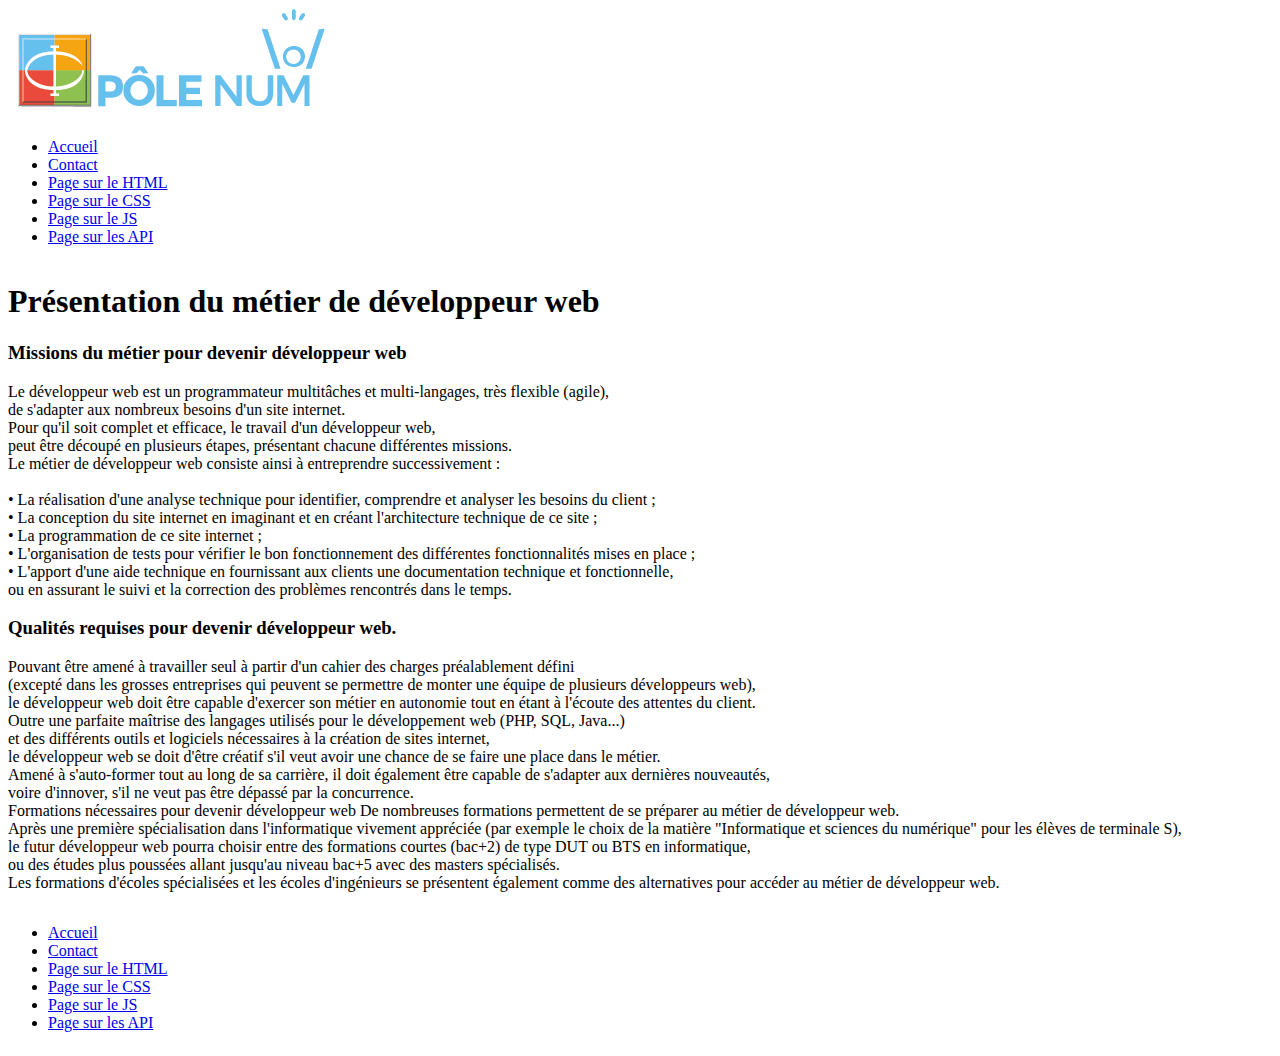
==== index.html @ b5c52ae6 ".." ====
<!DOCTYPE html>
<html lang="fr">
<head>
    <meta charset="UTF-8">
    <meta name="viewport" content="width=device-width, initial-scale=1.0">
    <title>Document</title>
    <link rel="stylesheet" href="style.css">
    <link rel="preconnect" href="https://fonts.googleapis.com">
<link rel="preconnect" href="https://fonts.gstatic.com" crossorigin>
<link href="style.css" rel="stylesheet">
</head>
<body>
    <header>
        <div>
            <img src="logo01_APN_B.png" alt="logo de l'ADRAR">
        </div>
        <nav>
            <ul>
                <li><a href="accueil.html">Accueil</a></li>
                <li><a href="accl.html">Contact</a></li>
                <li><a href="accul.html">Page sur le HTML</a></li>
                <li><a href="page_css.html">Page sur le CSS</a></li>
                <li><a href="eil.html">Page sur le JS</a></li>
                <li><a href="ac.html">Page sur les API</a></li>
            </ul>
        </nav>
    </header>
     <section>
        <div>
         <h1>Présentation du métier de développeur web</h1>
         <h3>Missions du métier pour devenir développeur web</h3>
          <p>Le développeur web est un programmateur multitâches et multi-langages, très flexible (agile), <br> de s'adapter aux nombreux besoins d'un site internet.
        
          <br>  Pour qu'il soit complet et efficace, le travail d'un développeur web,<br> peut être découpé en plusieurs étapes, présentant chacune différentes missions.<br>
            Le métier de développeur web consiste ainsi à entreprendre successivement :<br>
           <br> • La réalisation d'une analyse technique pour identifier, comprendre et analyser les besoins du client ;
           <br> • La conception du site internet en imaginant et en créant l'architecture technique de ce site ;
           <br>  • La programmation de ce site internet ;
           <br> • L'organisation de tests pour vérifier le bon fonctionnement des différentes fonctionnalités mises en place ;
           <br> • L'apport d'une aide technique en fournissant aux clients une documentation technique et fonctionnelle, <br>ou en assurant le suivi et la correction des problèmes rencontrés dans le temps.
    
        
        </p>
         <h3>Qualités requises pour devenir développeur web.</h3>
          <p>Pouvant être amené à travailler seul à partir d'un cahier des charges préalablement défini <br>(excepté dans les grosses entreprises qui peuvent se permettre de monter une équipe de plusieurs développeurs web), <br>
            le développeur web doit être capable d'exercer son métier en autonomie tout en étant à l'écoute des attentes du client. <br>Outre une parfaite maîtrise des langages utilisés pour le développement web (PHP, SQL, Java...) <br>et des différents outils et logiciels nécessaires à la création de sites internet, <br> le développeur web se doit d'être créatif s'il veut avoir une chance de se faire une place dans le métier.<br> Amené à s'auto-former tout au long de sa carrière, il doit également être capable de s'adapter aux dernières nouveautés, <br> voire d'innover, s'il ne veut pas être dépassé par la concurrence. <br>Formations nécessaires pour devenir développeur web De nombreuses formations permettent de se préparer au métier de développeur web.<br> Après une première spécialisation dans l'informatique vivement appréciée (par exemple le choix de la matière "Informatique et sciences du numérique" pour les élèves de terminale S), <br>le futur développeur web pourra choisir entre des formations courtes (bac+2) de type DUT ou BTS en informatique,<br> ou des études plus poussées allant jusqu'au niveau bac+5 avec des masters spécialisés. <br>Les formations d'écoles spécialisées et les écoles d'ingénieurs se présentent également comme des alternatives pour accéder au métier de développeur web.

            </p>
        </div>

     </section>

    <footer>
        <nav>
            <ul>
                <li><a href="accueil.html">Accueil</a></li>
                <li><a href="accl.html">Contact</a></li>
                <li><a href="accul.html">Page sur le HTML</a></li>
                <li><a href="ueil.html">Page sur le CSS</a></li>
                <li><a href="eil.html">Page sur le JS</a></li>
                <li><a href="ac.html">Page sur les API</a></li>
            </ul>
        </nav>
    </footer>
</body>
</html>
---- style.css ----
body{
    display: grid;
}
---- style.css ----
body{
    display: grid;
}
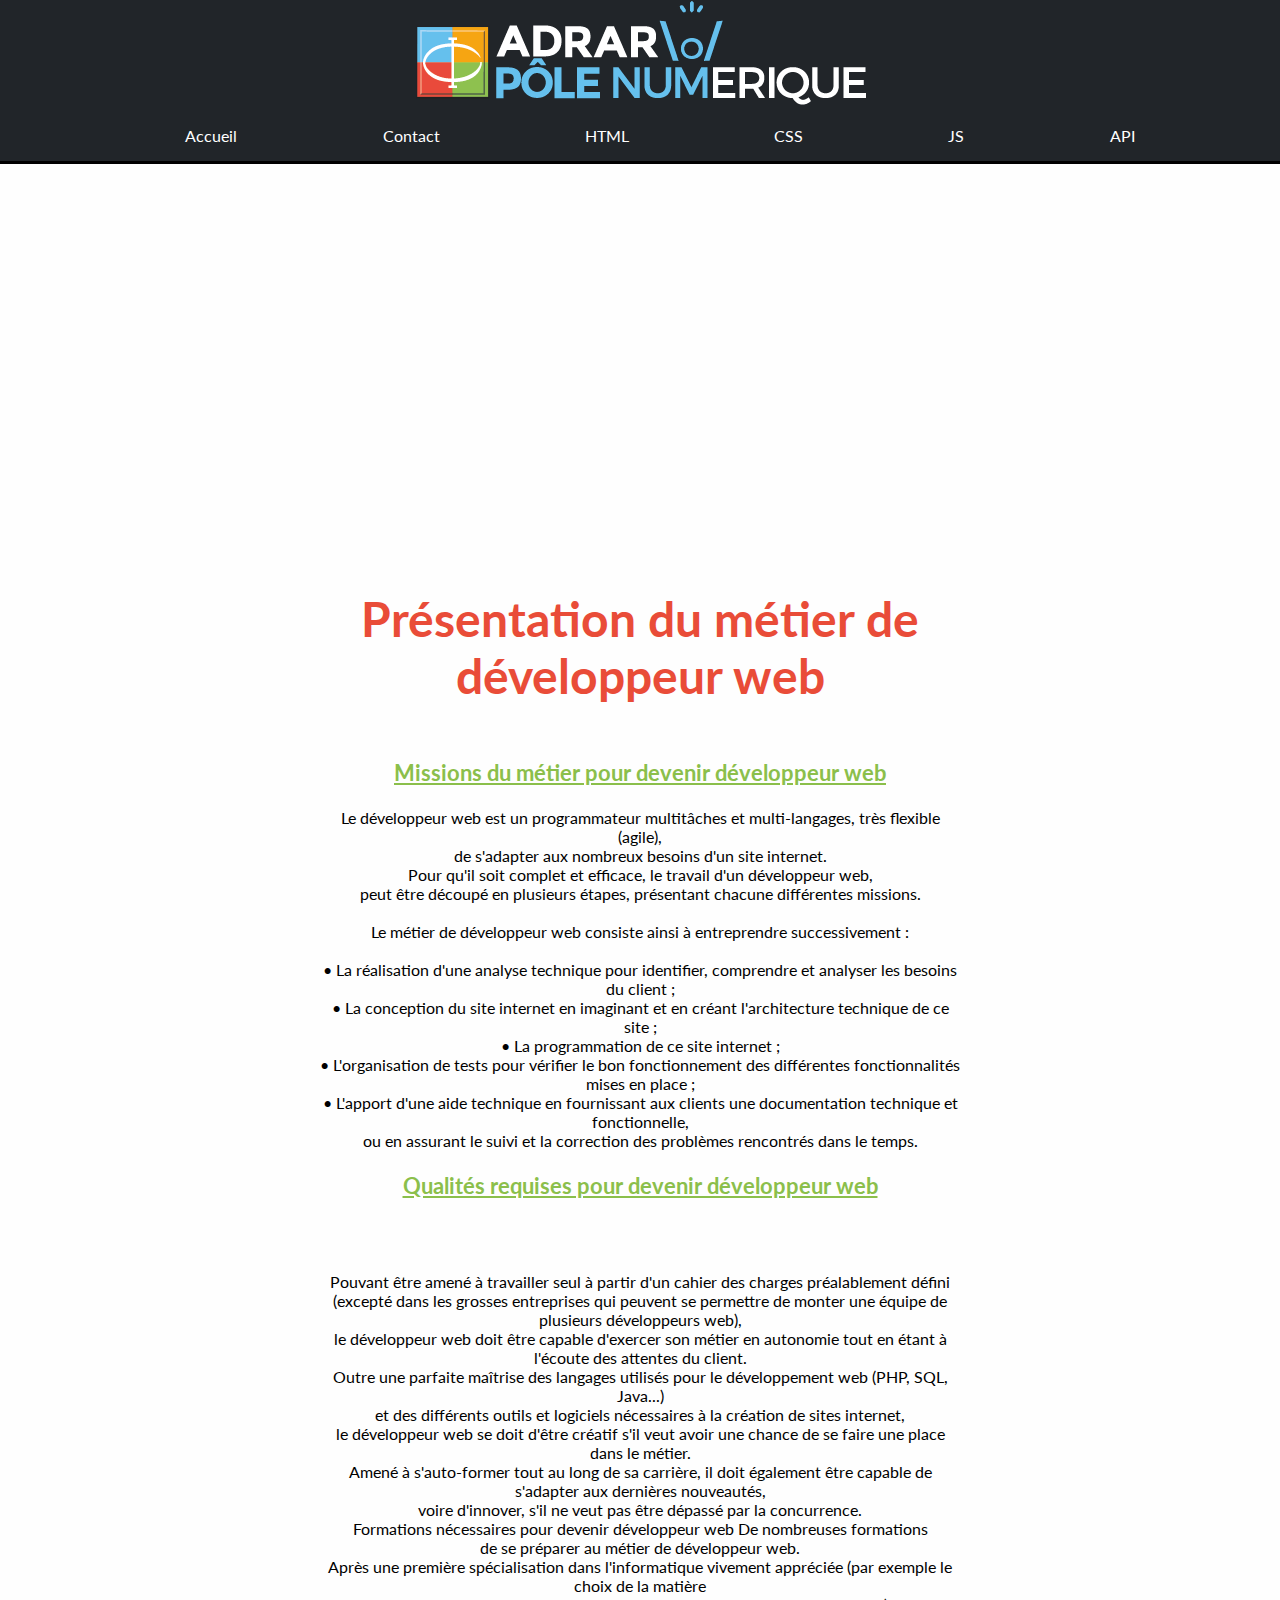
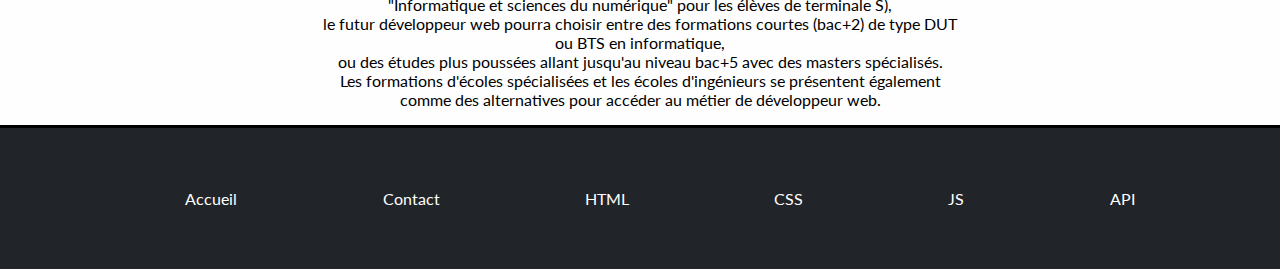
==== commit 0566c0da: "harmonisation despages" ====
--- a/index.html
+++ b/index.html
@@ -3,49 +3,51 @@
 <head>
     <meta charset="UTF-8">
     <meta name="viewport" content="width=device-width, initial-scale=1.0">
-    <title>Document</title>
-    <link rel="stylesheet" href="style.css">
-    <link rel="preconnect" href="https://fonts.googleapis.com">
-<link rel="preconnect" href="https://fonts.gstatic.com" crossorigin>
-<link href="style.css" rel="stylesheet">
+    <title>Adrar Pôle Numérique</title>
+    <link rel="stylesheet" href="style.css" />
+    <link rel="preconnect" href="https://fonts.googleapis.com" />
+    <link rel="preconnect" href="https://fonts.gstatic.com" crossorigin />
+    <link href="https://fonts.googleapis.com/css2?family=Lato&display=swap" rel="stylesheet" />
 </head>
 <body>
     <header>
         <div>
-            <img src="logo01_APN_B.png" alt="logo de l'ADRAR">
+            <img src="logo01_APN_B.png" alt="logo de l'ADRAR" id="logoAPN">
         </div>
         <nav>
             <ul>
-                <li><a href="accueil.html">Accueil</a></li>
-                <li><a href="accl.html">Contact</a></li>
-                <li><a href="accul.html">Page sur le HTML</a></li>
-                <li><a href="page_css.html">Page sur le CSS</a></li>
-                <li><a href="eil.html">Page sur le JS</a></li>
-                <li><a href="ac.html">Page sur les API</a></li>
+                <li><a href="index.html">Accueil</a></li>
+                <li><a href="page_contact/contact.html">Contact</a></li>
+                <li><a href="page_html/html.html">HTML</a></li>
+                <li><a href="page_css/page_css.html">CSS</a></li>
+                <li><a href="page_java/page_js.html">JS</a></li>
+                <li><a href="page_api/api.html">API</a></li>
             </ul>
         </nav>
     </header>
-     <section>
-        <div>
-         <h1>Présentation du métier de développeur web</h1>
-         <h3>Missions du métier pour devenir développeur web</h3>
-          <p>Le développeur web est un programmateur multitâches et multi-langages, très flexible (agile), <br> de s'adapter aux nombreux besoins d'un site internet.
+    <div id="containVid">
+        <iframe width="560" height="315" src="https://www.youtube.com/embed/JfeuI6qDpNY?si=YU1fMTlr2LBdbTRP" frameborder="0" allow="accelerometer; autoplay; clipboard-write; encrypted-media; gyroscope; picture-in-picture; web-share" allowfullscreen id="video"></iframe>
+    </div>
+     <section id="sect">
+        <div id="intro">
+           <h1>Présentation du métier de développeur web</h1>
+           <h3>Missions du métier pour devenir développeur web</h3>
+           <div>Le développeur web est un programmateur multitâches et multi-langages, très flexible (agile), <br> de s'adapter aux nombreux besoins d'un site internet.
         
-          <br>  Pour qu'il soit complet et efficace, le travail d'un développeur web,<br> peut être découpé en plusieurs étapes, présentant chacune différentes missions.<br>
-            Le métier de développeur web consiste ainsi à entreprendre successivement :<br>
+           <br>  Pour qu'il soit complet et efficace, le travail d'un développeur web,<br> peut être découpé en plusieurs étapes, présentant chacune différentes missions.<br>
+           <br> Le métier de développeur web consiste ainsi à entreprendre successivement :<br>
            <br> • La réalisation d'une analyse technique pour identifier, comprendre et analyser les besoins du client ;
            <br> • La conception du site internet en imaginant et en créant l'architecture technique de ce site ;
-           <br>  • La programmation de ce site internet ;
+           <br> • La programmation de ce site internet ;
            <br> • L'organisation de tests pour vérifier le bon fonctionnement des différentes fonctionnalités mises en place ;
            <br> • L'apport d'une aide technique en fournissant aux clients une documentation technique et fonctionnelle, <br>ou en assurant le suivi et la correction des problèmes rencontrés dans le temps.
-    
         
-        </p>
-         <h3>Qualités requises pour devenir développeur web.</h3>
+                              <h3>Qualités requises pour devenir développeur web</h3>
+
           <p>Pouvant être amené à travailler seul à partir d'un cahier des charges préalablement défini <br>(excepté dans les grosses entreprises qui peuvent se permettre de monter une équipe de plusieurs développeurs web), <br>
-            le développeur web doit être capable d'exercer son métier en autonomie tout en étant à l'écoute des attentes du client. <br>Outre une parfaite maîtrise des langages utilisés pour le développement web (PHP, SQL, Java...) <br>et des différents outils et logiciels nécessaires à la création de sites internet, <br> le développeur web se doit d'être créatif s'il veut avoir une chance de se faire une place dans le métier.<br> Amené à s'auto-former tout au long de sa carrière, il doit également être capable de s'adapter aux dernières nouveautés, <br> voire d'innover, s'il ne veut pas être dépassé par la concurrence. <br>Formations nécessaires pour devenir développeur web De nombreuses formations permettent de se préparer au métier de développeur web.<br> Après une première spécialisation dans l'informatique vivement appréciée (par exemple le choix de la matière "Informatique et sciences du numérique" pour les élèves de terminale S), <br>le futur développeur web pourra choisir entre des formations courtes (bac+2) de type DUT ou BTS en informatique,<br> ou des études plus poussées allant jusqu'au niveau bac+5 avec des masters spécialisés. <br>Les formations d'écoles spécialisées et les écoles d'ingénieurs se présentent également comme des alternatives pour accéder au métier de développeur web.
+            le développeur web doit être capable d'exercer son métier en autonomie tout en étant à l'écoute des attentes du client. <br>Outre une parfaite maîtrise des langages utilisés pour le développement web (PHP, SQL, Java...) <br>et des différents outils et logiciels nécessaires à la création de sites internet, <br> le développeur web se doit d'être créatif s'il veut avoir une chance de se faire une place dans le métier.<br> Amené à s'auto-former tout au long de sa carrière, il doit également être capable de s'adapter aux dernières nouveautés, <br> voire d'innover, s'il ne veut pas être dépassé par la concurrence. <br>Formations nécessaires pour devenir développeur web De nombreuses formations <br> de se préparer au métier de développeur web.<br> Après une première spécialisation dans l'informatique vivement appréciée (par exemple le choix de la matière<br> "Informatique et sciences du numérique" pour les élèves de terminale S), <br>le futur développeur web pourra choisir entre des formations courtes (bac+2) de type DUT ou BTS en informatique,<br> ou des études plus poussées allant jusqu'au niveau bac+5 avec des masters spécialisés. <br>Les formations d'écoles spécialisées et les écoles d'ingénieurs se présentent également<br> comme des alternatives pour accéder au métier de développeur web.
 
-            </p>
+          </p>
         </div>
 
      </section>
@@ -53,12 +55,12 @@
     <footer>
         <nav>
             <ul>
-                <li><a href="accueil.html">Accueil</a></li>
-                <li><a href="accl.html">Contact</a></li>
-                <li><a href="accul.html">Page sur le HTML</a></li>
-                <li><a href="ueil.html">Page sur le CSS</a></li>
-                <li><a href="eil.html">Page sur le JS</a></li>
-                <li><a href="ac.html">Page sur les API</a></li>
+                <li><a href="index.html">Accueil</a></li>
+                <li><a href="page_contact/contact.html">Contact</a></li>
+                <li><a href="page_html/html.html">HTML</a></li>
+                <li><a href="page_css/page_css.html">CSS</a></li>
+                <li><a href="page_java/page_js.html">JS</a></li>
+                <li><a href="page_api/api.html">API</a></li>
             </ul>
         </nav>
     </footer>
--- a/style.css
+++ b/style.css
@@ -1,3 +1,206 @@
-body{
-    display: grid;
-}+body {
+  padding: 0;
+  margin: 0;
+  font-family: "Lato", sans-serif;
+  background-color: #fefefe;
+}
+header {
+  position: absolute;
+  top: 0;
+  width: 100%;
+  border-bottom: 3px solid black;
+  background-color: #212529;
+}
+
+#sect {
+  border: none;
+  margin: 0;
+  padding: 0;
+  margin-inline: 0;
+  margin-block: 0;
+}
+header div {
+  display: flex;
+  justify-content: center;
+}
+ul {
+  display: flex;
+  justify-content: space-evenly;
+}
+li {
+  list-style: none;
+}
+a {
+  color: white;
+  font-size: 1em;
+  text-decoration: none;
+}
+
+a:hover {
+  color: #65c0ed;
+}
+footer {
+  /* position: absolute;
+    bottom: 0; */
+  margin: 0;
+  width: 100%;
+  border-top: 3px solid black;
+  background-color: #212529;
+  padding-bottom: 5vh;
+  padding-top: 5vh;
+}
+
+#intro img {
+  width: 200px;
+  height: 300px;
+}
+#video {
+  display: block;
+  margin: auto;
+}
+#containVid {
+  margin-top: 25vh;
+}
+
+#intro {
+  display: flex;
+  flex-direction: column;
+  align-items: center;
+  width: 50%;
+  margin-left: 25%;
+}
+#intro p {
+  text-align: center;
+}
+#intro,
+img {
+  text-align: center;
+}
+
+h1 {
+  font-size: 3rem;
+  margin-top: 50px;
+  color: #e94c38;
+  text-align: center;
+}
+section {
+  margin-left: 50px;
+  margin-inline: 5vw;
+  margin-block: 2vw;
+  display: flex;
+  gap: 5px;
+  border: 2px solid black;
+  border-radius: 5px;
+}
+
+h2 {
+  font-size: 2rem;
+  color: #f7a50f;
+}
+h3 {
+  font-size: 1.4rem;
+  color: #8bbf4b;
+  text-decoration: underline;
+  text-align: justify;
+  text-align: center;
+}
+h4 {
+  font-size: 1.2rem;
+  color: #5dc1ee;
+}
+
+@media screen and (max-width: 1200px) {
+  section:nth-child(3),
+  section:nth-child(4) {
+    flex-direction: column;
+    align-items: center;
+    padding: 0%;
+  }
+  ul {
+    font-size: small;
+    gap: 5px;
+    justify-content: space-between;
+  }
+  section:nth-child(3) img,
+  section:nth-child(4) img {
+    margin-top: 5%;
+    height: 600px;
+    width: 350px;
+  }
+}
+
+@media screen and (max-width: 900px) {
+  footer ul {
+    flex-direction: column;
+    align-items: center;
+  }
+  header ul {
+    font-size: xx-small;
+  }
+  section:nth-child(3) img,
+  section:nth-child(4) img {
+    margin-top: 5%;
+    height: 400px;
+    width: 250px;
+  }
+}
+/*----------------------FIN DE LA PAGE CSS DE LULU--------------------------------*/
+/*----------------------DEBUT DE LA PAGE CONTACT DE LULU--------------------------------*/
+#bouton {
+  background-color: #5dc1ee;
+  color: #383f45;
+}
+#bouton:hover {
+  background-color: #8bcceb;
+}
+form {
+  margin-bottom: 10vh;
+  text-align: center;
+  gap: 5%;
+}
+form span {
+  color: red;
+}
+input,
+textarea {
+  margin-block: 20px;
+}
+#text {
+  text-align: justify;
+  padding-left: 50px;
+  padding-right: 50px;
+  margin-top: 50px;
+  margin-bottom: 20px;
+}
+#image,
+img {
+  padding-top: 80px;
+  margin-right: 50px;
+  margin-bottom: 50px;
+  margin-left: 200px;
+}
+#texto,
+img {
+  text-align: justify;
+  margin-top: 20px;
+  margin-right: 50px;
+  margin-bottom: 50px;
+  margin-left: 60px;
+}
+#secto2 {
+  text-align: justify;
+  padding-left: 50px;
+  padding-right: 50px;
+  margin-top: 50px;
+  padding-top: 80px;
+  padding-bottom: 0px;
+}
+#image,
+p {
+  padding-top: 50px;
+  padding-left: -50px;
+}
+#logoAPN {
+  margin: 0;
+  padding: 0;
+}
